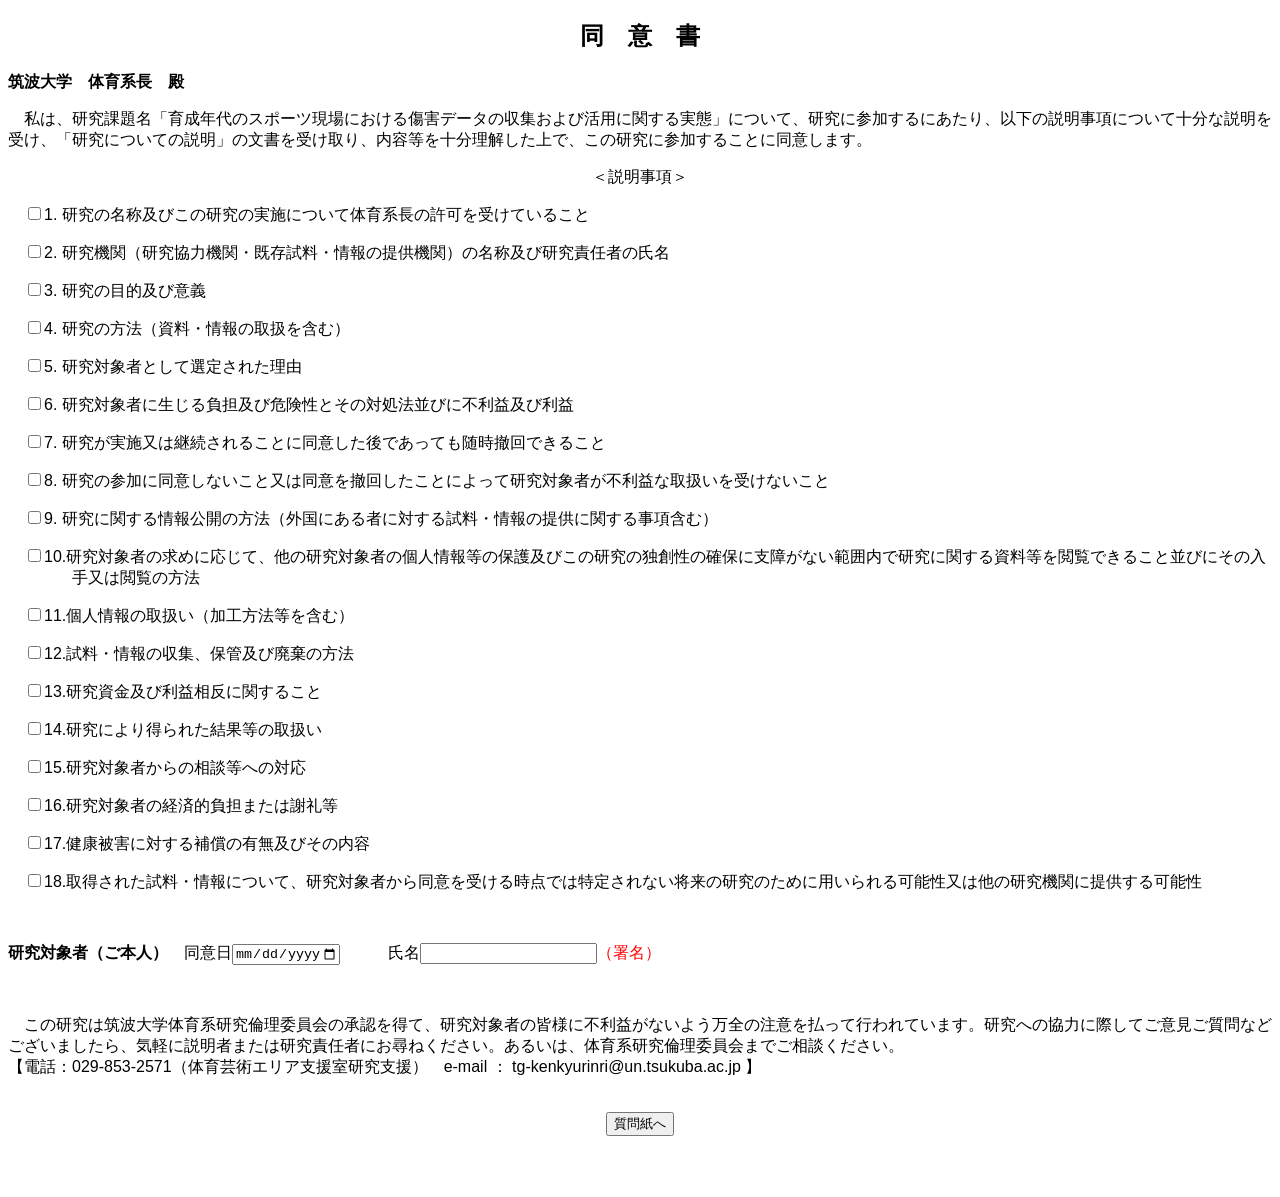
==== consent.html @ 2a727128 "Add files via upload" ====
<!DOCTYPE html>
<html>
    <head>
        <meta http-equiv="content-type" content="text/html; charset=utf-8" />
        <meta name="format-detection" content="telephone=no">
        <title>ケガの記録と活用に関するアンケート</title>
        <script src="code.js" type="text/javascript" charset="utf-8"></script>
        <link href="style.css" rel="stylesheet" type="text/css">
    </head>
    <body>

<center>
<h2>同　意　書</h2>
</center>
<p><b>筑波大学　体育系長　殿</b></p>
<p>　私は、研究課題名「育成年代のスポーツ現場における傷害データの収集および活用に関する実態」について、研究に参加するにあたり、以下の説明事項について十分な説明を受け、「研究についての説明」の文書を受け取り、内容等を十分理解した上で、この研究に参加することに同意します。</p>

<center>
＜説明事項＞
</center>

<p class="hanging"><input type="checkbox" id="11001" name="entry.678833903" value="1."><label for="11001">1. 研究の名称及びこの研究の実施について体育系長の許可を受けていること</label></p>
<p class="hanging"><input type="checkbox" id="11002" name="entry.678833903" value="2"><label for="11002">2. 研究機関（研究協力機関・既存試料・情報の提供機関）の名称及び研究責任者の氏名</label></p>
<p class="hanging"><input type="checkbox" id="11003" name="entry.678833903" value="3"><label for="11003">3. 研究の目的及び意義</label></p>
<p class="hanging"><input type="checkbox" id="11004" name="entry.678833903" value="4"><label for="11004">4. 研究の方法（資料・情報の取扱を含む）</label></p>
<p class="hanging"><input type="checkbox" id="11005" name="entry.678833903" value="5"><label for="11005">5. 研究対象者として選定された理由</label></p>
<p class="hanging"><input type="checkbox" id="11005" name="entry.678833903" value="6"><label for="11005">6. 研究対象者に生じる負担及び危険性とその対処法並びに不利益及び利益</label></p>
<p class="hanging"><input type="checkbox" id="11005" name="entry.678833903" value="7"><label for="11005">7. 研究が実施又は継続されることに同意した後であっても随時撤回できること</label></p>
<p class="hanging"><input type="checkbox" id="11005" name="entry.678833903" value="8"><label for="11005">8. 研究の参加に同意しないこと又は同意を撤回したことによって研究対象者が不利益な取扱いを受けないこと</label></p>
<p class="hanging"><input type="checkbox" id="11005" name="entry.678833903" value="9"><label for="11005">9. 研究に関する情報公開の方法（外国にある者に対する試料・情報の提供に関する事項含む）</label></p>
<p class="hanging"><input type="checkbox" id="11005" name="entry.678833903" value="10"><label for="11005">10.研究対象者の求めに応じて、他の研究対象者の個人情報等の保護及びこの研究の独創性の確保に支障がない範囲内で研究に関する資料等を閲覧できること並びにその入手又は閲覧の方法</label></p>
<p class="hanging"><input type="checkbox" id="11005" name="entry.678833903" value="11"><label for="11005">11.個人情報の取扱い（加工方法等を含む）</label></p>
<p class="hanging"><input type="checkbox" id="11005" name="entry.678833903" value="12"><label for="11005">12.試料・情報の収集、保管及び廃棄の方法</label></p>
<p class="hanging"><input type="checkbox" id="11005" name="entry.678833903" value="13"><label for="11005">13.研究資金及び利益相反に関すること</label></p>
<p class="hanging"><input type="checkbox" id="11005" name="entry.678833903" value="14"><label for="11005">14.研究により得られた結果等の取扱い</label></p>
<p class="hanging"><input type="checkbox" id="11005" name="entry.678833903" value="15"><label for="11005">15.研究対象者からの相談等への対応</label></p>
<p class="hanging"><input type="checkbox" id="11005" name="entry.678833903" value="16"><label for="11005">16.研究対象者の経済的負担または謝礼等</label></p>
<p class="hanging"><input type="checkbox" id="11005" name="entry.678833903" value="17"><label for="11005">17.健康被害に対する補償の有無及びその内容</label></p>
<p class="hanging"><input type="checkbox" id="11005" name="entry.678833903" value="18"><label for="11005">18.取得された試料・情報について、研究対象者から同意を受ける時点では特定されない将来の研究のために用いられる可能性又は他の研究機関に提供する可能性</label></p>

<br>
<p><b>研究対象者（ご本人）</b>　同意日<input type="date" id="11" name="entry" min="2026-11-01" max="2027-03-31">　　　氏名<input type="text" name="entry"><font color="red">（署名）</font></p>
<br>
<p>　この研究は筑波大学体育系研究倫理委員会の承認を得て、研究対象者の皆様に不利益がないよう万全の注意を払って行われています。研究への協力に際してご意見ご質問などございましたら、気軽に説明者または研究責任者にお尋ねください。あるいは、体育系研究倫理委員会までご相談ください。
<br>
【電話：029-853-2571（体育芸術エリア支援室研究支援）　e-mail ： tg-kenkyurinri@un.tsukuba.ac.jp 】
</p>

<br>
<center>
<button type="button" onclick="location.href='form.html'">質問紙へ</button>
</center>
<br>
<br>
<br>
    </body>
</html>
---- style.css ----
.table{
    display: table;
    table-layout: fixed;
    width: 100%;
}

.table .row{
    display: table-row;
}

.table .cellL{
    display: table-cell;
    border: 1px solid #000000;
    text-align: left;
    vertical-align: middle;
    padding: 0.5em;
    width:50%;
}

.table .cellC{
    display: table-cell;
    border: 1px solid #000000;
    text-align: center;
    vertical-align: middle;
    padding: 0.5em;
}

.table .cellCw{
    display: table-cell;
    border: 1px solid #000000;
    text-align: center;
    vertical-align: middle;
    padding: 0.5em;
}

.table .cellR{
    display: table-cell;
    border: 1px solid #000000;
    text-align: right;
    vertical-align: middle;
    padding: 0.5em;
}

.table .cellJ{
    display: table-cell;
    border: 1px solid #000000;
    text-align: justify;
    text-align-last: justify;
    vertical-align: middle;
    padding: 0.5em;
}

/*波線*/
.wavyline{
    text-decoration: underline;
    text-decoration-style: wavy;
}

/*改行なし*/
.nowrap{
    white-space: nowrap;
}

/*メイリオ*/
body{
    font-family:'メイリオ', 'Meiryo','ＭＳ ゴシック','Hiragino Kaku Gothic ProN','ヒラギノ角ゴ ProN W3',sans-serif;
}

p{
    font-family:'メイリオ', 'Meiryo','ＭＳ ゴシック','Hiragino Kaku Gothic ProN','ヒラギノ角ゴ ProN W3',sans-serif;
}

p.indent{
    text-indent: 1em;
    padding-left: 1em;
}

p.hanging{
    margin-left: 4em;
    text-indent: -3em;
}

h2{
    font-family:'メイリオ', 'Meiryo','ＭＳ ゴシック','Hiragino Kaku Gothic ProN','ヒラギノ角ゴ ProN W3',sans-serif;
}

/*テキストボックス*/
.txtbox{
    width: 100em;
    max-width: 100%;
}

.right{
    display: flex;
    justify-content: flex-end;
}

.left{
    text-align: left;
}

mark.green{
    background-color: lime;
}
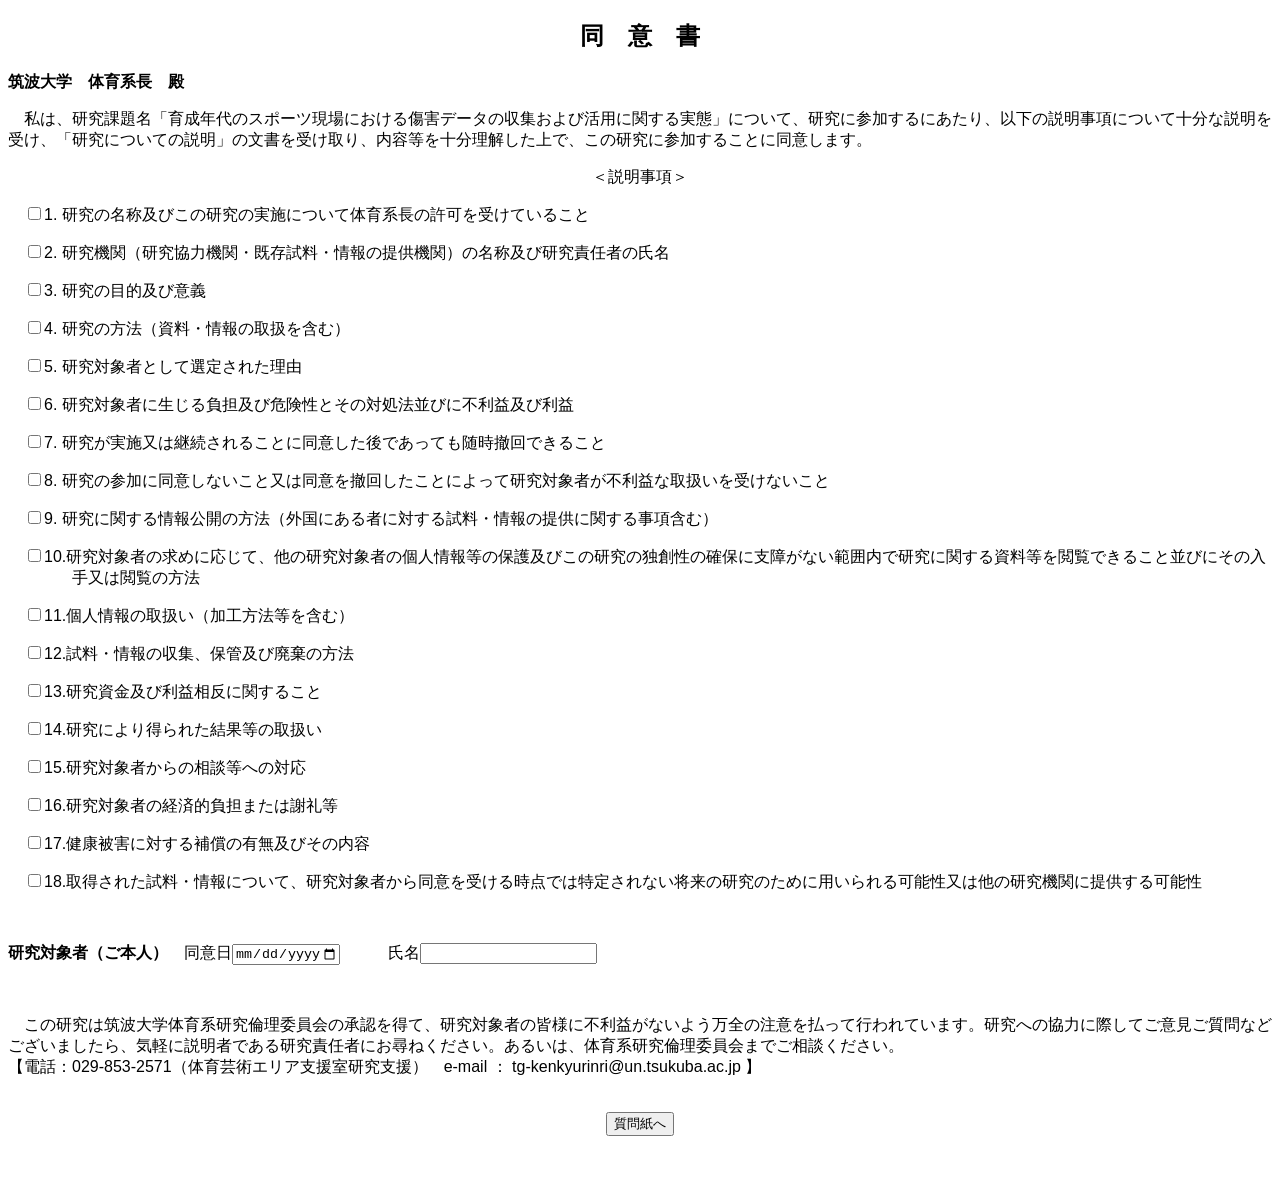
==== commit 75b4be01: "Update consent.html" ====
--- a/consent.html
+++ b/consent.html
@@ -39,9 +39,9 @@
 <p class="hanging"><input type="checkbox" id="11005" name="entry.678833903" value="18"><label for="11005">18.取得された試料・情報について、研究対象者から同意を受ける時点では特定されない将来の研究のために用いられる可能性又は他の研究機関に提供する可能性</label></p>
 
 <br>
-<p><b>研究対象者（ご本人）</b>　同意日<input type="date" id="11" name="entry" min="2026-11-01" max="2027-03-31">　　　氏名<input type="text" name="entry"><font color="red">（署名）</font></p>
+<p><b>研究対象者（ご本人）</b>　同意日<input type="date" id="11" name="entry" min="2026-11-01" max="2027-03-31">　　　氏名<input type="text" name="entry"></p>
 <br>
-<p>　この研究は筑波大学体育系研究倫理委員会の承認を得て、研究対象者の皆様に不利益がないよう万全の注意を払って行われています。研究への協力に際してご意見ご質問などございましたら、気軽に説明者または研究責任者にお尋ねください。あるいは、体育系研究倫理委員会までご相談ください。
+<p>　この研究は筑波大学体育系研究倫理委員会の承認を得て、研究対象者の皆様に不利益がないよう万全の注意を払って行われています。研究への協力に際してご意見ご質問などございましたら、気軽に説明者である研究責任者にお尋ねください。あるいは、体育系研究倫理委員会までご相談ください。
 <br>
 【電話：029-853-2571（体育芸術エリア支援室研究支援）　e-mail ： tg-kenkyurinri@un.tsukuba.ac.jp 】
 </p>
@@ -54,4 +54,4 @@
 <br>
 <br>
     </body>
-</html>+</html>
